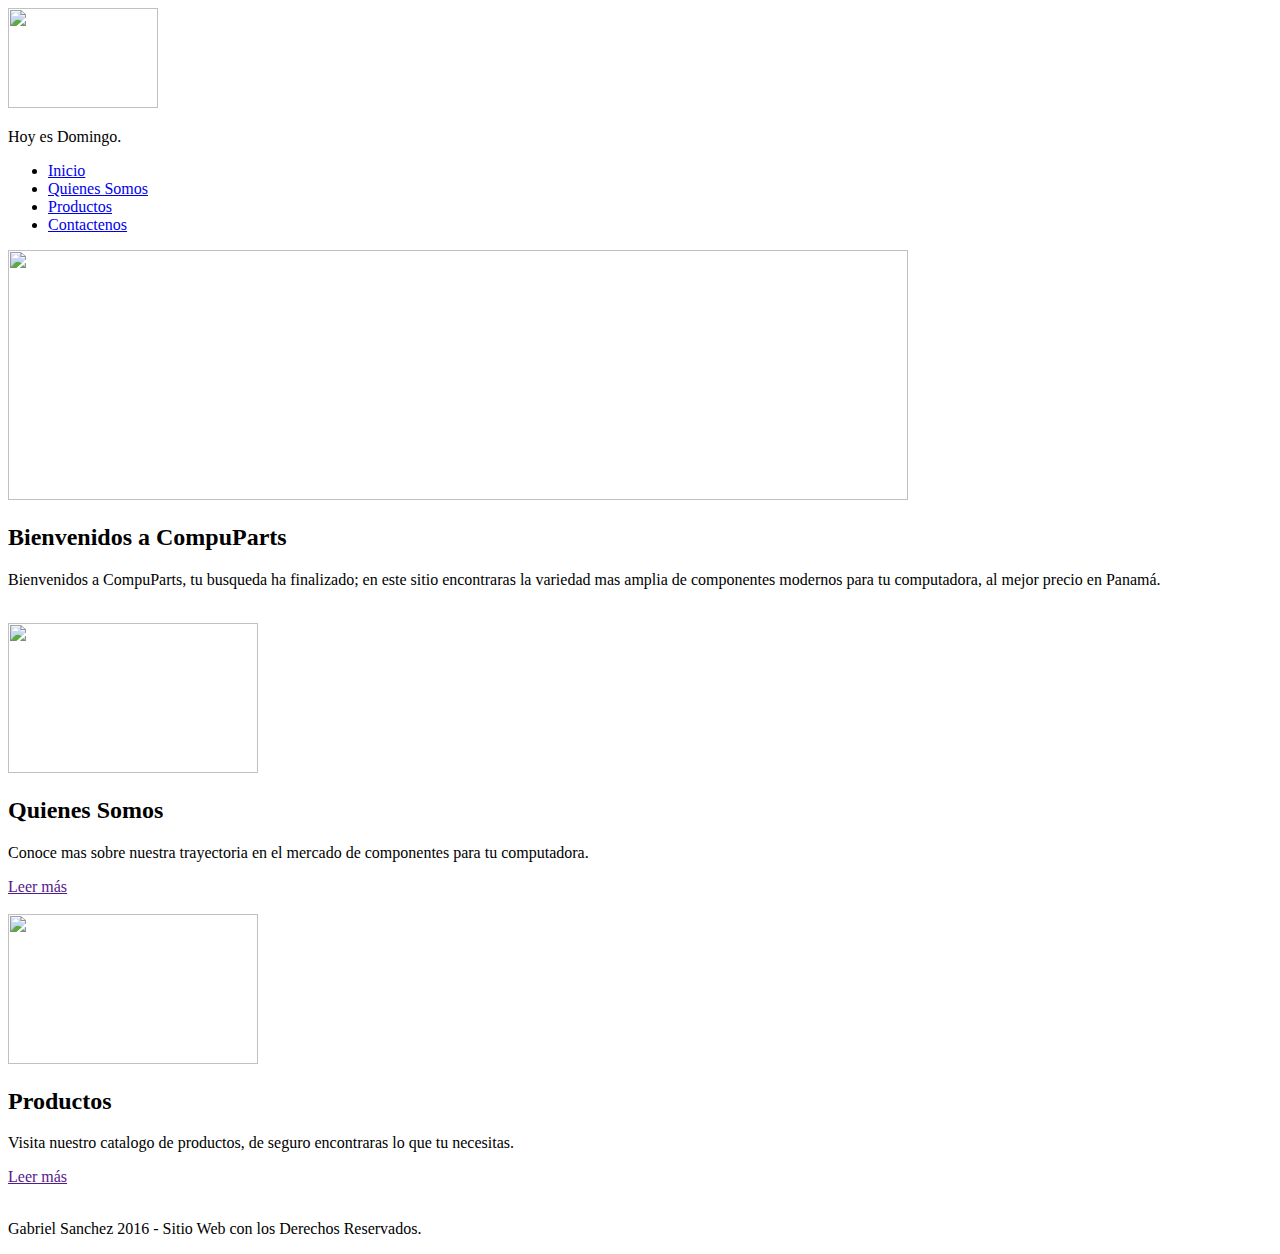
==== index.html @ f562a028 "Initial commit" ====
<!DOCTYPE html>
<html>
	<head>
		<title></title>
		<link rel="stylesheet" type="text/css" href="css/estilo.css">
	</head>
	<body>
		<div id="principal">
			<header>
				<div id="logo">
					<a href="index.html"></a>
					<img src="img/logo.png" width="150" height="100">
				</div>

				<p id=miDia> </p>

				<script type="text/javascript">
				var fecha = new Date(); 
				
				var semana0 = "Hoy es Domingo."; 
				var semana1 = "Hoy es Lunes."; 
				var semana2 = "Hoy es Martes."; 
				var semana3 = "Hoy es Miércoles."; 
				var semana4 = "Hoy es Jueves."; 
				var semana5 = "Hoy es Viernes."; 
				var semana6 = "Hoy es Sábado."; 
				
				var hoy = fecha.getDay(); 
				
				document.getElementById("miDia").textContent = eval("semana" + hoy);
				</script>

				<nav class="menu">
					<ul>
						<li><a href="index.html">Inicio</a></li>
						<li><a href="quienes.html">Quienes Somos</a></li>
						<li><a href="productos.html">Productos</a></li>
						<li><a href="contactenos.html">Contactenos</a></li>
					</ul>
				</nav>
			</header>

			<section id="slide">
				<img src="img/slider1.jpg" width="900" height="250">
			</section>
			
			<section id="bienv">
					
				<h2>Bienvenidos a CompuParts</h2>
			<p class="parrafo">
				Bienvenidos a CompuParts, tu busqueda ha finalizado; en este sitio encontraras la variedad
				mas amplia de componentes modernos para tu computadora, al mejor precio en Panamá.
				<br><br>
			</p>
		</section>

			<section id="categorias">
				<section class="uno">
					<img src="img/quien.png" width="250" height="150" >
					<h2>Quienes Somos</h2>
					<p class="parrafo">
						Conoce mas sobre nuestra trayectoria en el mercado de componentes para tu computadora.
				
					</p>
					<a href="" class="leer-mas">Leer más</a><br><br>
				</section>
				<section class="uno dos">
					<img src="img/productos.jpg" width="250" height="150" >
					<h2>Productos</h2>
					<p class="parrafo">
						Visita nuestro catalogo de productos, de seguro encontraras lo que tu necesitas.
					</p>
					<a href="" class="leer-mas">Leer más</a><br><br>
				</section>
		
			</section><!--/categorias-->

			<section id="info">
				
			<footer>
				<p>
					Gabriel Sanchez 2016 - Sitio Web con los Derechos Reservados. <br>
				</p>
			</footer>

			
		</div>

	</body>
</html>
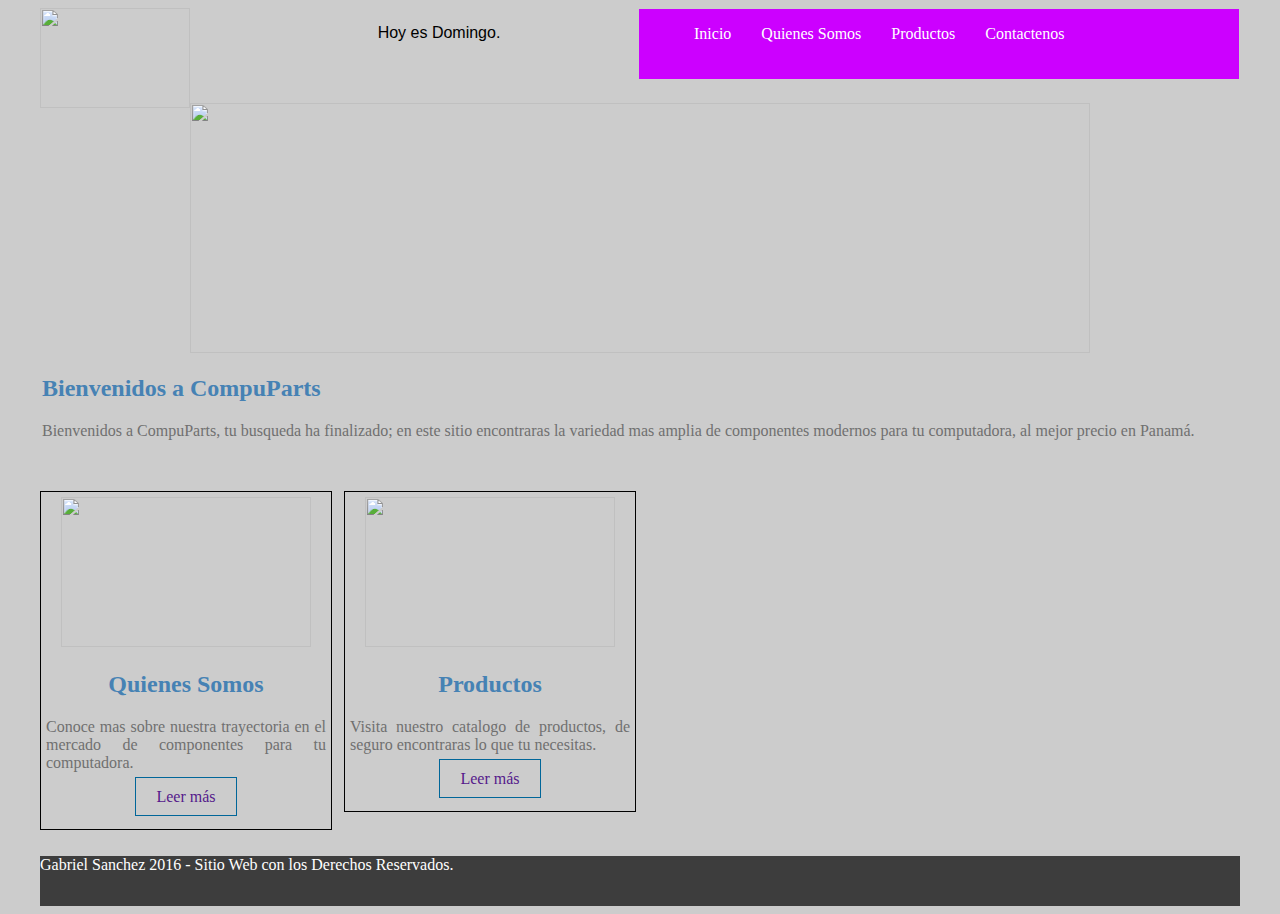
==== commit 7cd73c6d: "Update index.html" ====
--- a/index.html
+++ b/index.html
@@ -2,7 +2,7 @@
 <html>
 	<head>
 		<title></title>
-		<link rel="stylesheet" type="text/css" href="css/estilo.css">
+		<link rel="stylesheet" type="text/css" href="Css/estilo.css">
 	</head>
 	<body>
 		<div id="principal">
@@ -87,4 +87,4 @@
 		</div>
 
 	</body>
-</html>+</html>
--- a/Css/estilo.css
+++ b/Css/estilo.css
@@ -0,0 +1,260 @@
+body{
+	background-color: #ccc;
+}
+
+#principal{
+	width: 1200px;
+	height: auto; overflow: hidden;
+	border: 0px solid #000;
+	margin: auto;
+
+}
+
+header{
+	width: 1200px;
+	height: 100px;
+	border: 0px solid #000;
+	display: flex;
+	justify-content: space-between;
+	
+}
+
+#logo{
+	width: 200px;
+	height: 100px;
+	border: 0px solid #000;
+	float: left; font-family: sans-serif;
+}
+#miDia{
+	 font-family: sans-serif;
+
+	
+}
+
+.titulo{
+	margin-top: 25px;
+	font-size: 30px;
+}
+
+.sub-titulo{
+	font-size: 14px;
+	margin-top: -20px;
+}
+
+.menu{
+	display: flex;
+	width: 600px;
+	height: 70px;
+	border: 1px solid #ccc;
+	background: #cc00ff;
+
+	
+}
+
+.menu ul{
+	display: flex;
+}
+
+.menu ul li{
+	list-style: none;
+	float: left;
+}
+
+.menu ul li a{
+	text-decoration: none;
+	padding: 10px 15px;
+	border: 0px solid #ccc;
+	color: #fff; 
+}
+
+.menu ul li a:hover{
+	background: #fff;
+	color: #006699;
+	transition: background 1s, color 1s;
+}
+
+#slide{
+	margin-top: -5px;
+	width: 1200px;
+	height: 250px;
+	text-align: center;
+}
+
+#categorias{
+	width: 1200px;
+	height: auto; overflow: hidden;
+	border: 0px solid;
+	margin-top: 15px;
+}
+
+.uno{
+	width: 280px;
+	height: auto; overflow: hidden;
+	border: 1px solid #000;
+	float: left;
+	padding: 5px;
+	text-align: center;
+	color: #4682b4;
+}
+
+.parrafo{
+	color: #707070;
+	text-align: justify;
+}
+.dos{
+	margin-left: 12px;
+	margin-right: 12px;
+}
+
+.leer-mas{
+	text-decoration: none;
+	border: 1px solid #006699;
+	padding: 10px 20px 10px 20px;
+	margin-bottom: 10px;
+}
+
+.leer-mas:hover{
+	background: #006699;
+	color: #fff;
+	transition: background 1s, color 1s;
+}
+
+
+#info{
+	width: 1200px;
+	height: auto; overflow: hidden;
+	border: 0px solid #c0c0c0;
+	margin-top: 10px; color: 
+}
+
+#bienv{
+	width: 100%;
+	height: auto; overflow: hidden;
+	border: none
+	float: left;
+	padding: 2px; color: #4682b4;
+}
+
+.img{
+	margin-right: 7px;
+	margin-bottom: 7px;
+}
+
+
+#der{
+	width: 290px;
+	height: 300px;
+	border: 1px solid #ccc;
+	float: right;
+	color: 
+}
+
+footer{
+	width: 100%;
+	height: 50px;
+	text-align: left;
+	color: #fff;
+	background-color: rgb(61, 61, 61);
+}
+
+#footer p{
+	width: 500px;
+}
+
+/*------------contacto------------------------*/
+#formulario{
+	width: 432px;
+	height: auto;
+	overflow: hidden;
+	border: 1px solid #ccc;
+	padding: 5px;
+	float: left
+}
+
+#mapa{
+	width: 432px;
+	height: auto;
+	overflow: hidden;
+	border: 1px solid #ccc;
+	padding: 5px;
+	float: right;
+}
+
+input[type="text"]{
+	border: 1px solid #c1c1c1; padding: 6px;
+	width: 97%;
+}
+
+textarea{
+	border: 1px solid #c1c1c1; padding: 6px;
+	width: 97%;
+}
+
+.enviar{
+	padding: 10px 20px;
+	background: #cc00ff;
+	color: #fdfdfd;
+	font-size: 16px;
+}
+
+#form{}
+
+#datos{
+	margin-top: 30px;
+}
+
+.card-container{
+	display:flex;
+	flex-wrap: wrap;
+}
+.card {
+	box-shadow: 0 4px 8px 0 rgba(0, 0, 0, 0.2);
+	max-width: 300px;
+	margin: auto;
+	text-align: center;
+	font-family: arial;
+	flex: 1 25%;
+	margin-left: 30px;
+	margin-bottom: 30px;
+
+	
+  }
+  
+.card img{
+	width:300px; 
+	height: 300px;
+}
+
+.card .product-title{
+	min-height: 170px;
+}
+.card .description{
+	min-height: 200px;
+	
+}
+  .price {
+	color: grey;
+	font-size: 22px;
+  }
+  
+  .card button {
+	border: none;
+	outline: 0;
+	padding: 12px;
+	color: white;
+	background-color: #cc00fc;
+	text-align: center;
+	cursor: pointer;
+	width: 100%;
+	font-size: 18px;
+  }
+  
+  .card button:hover {
+	opacity: 0.7;
+  }
+
+  #gabriel{
+	width: 200px;
+	height: 100px;
+	border: 0px solid #000;
+	float: left; font-family: sans-serif;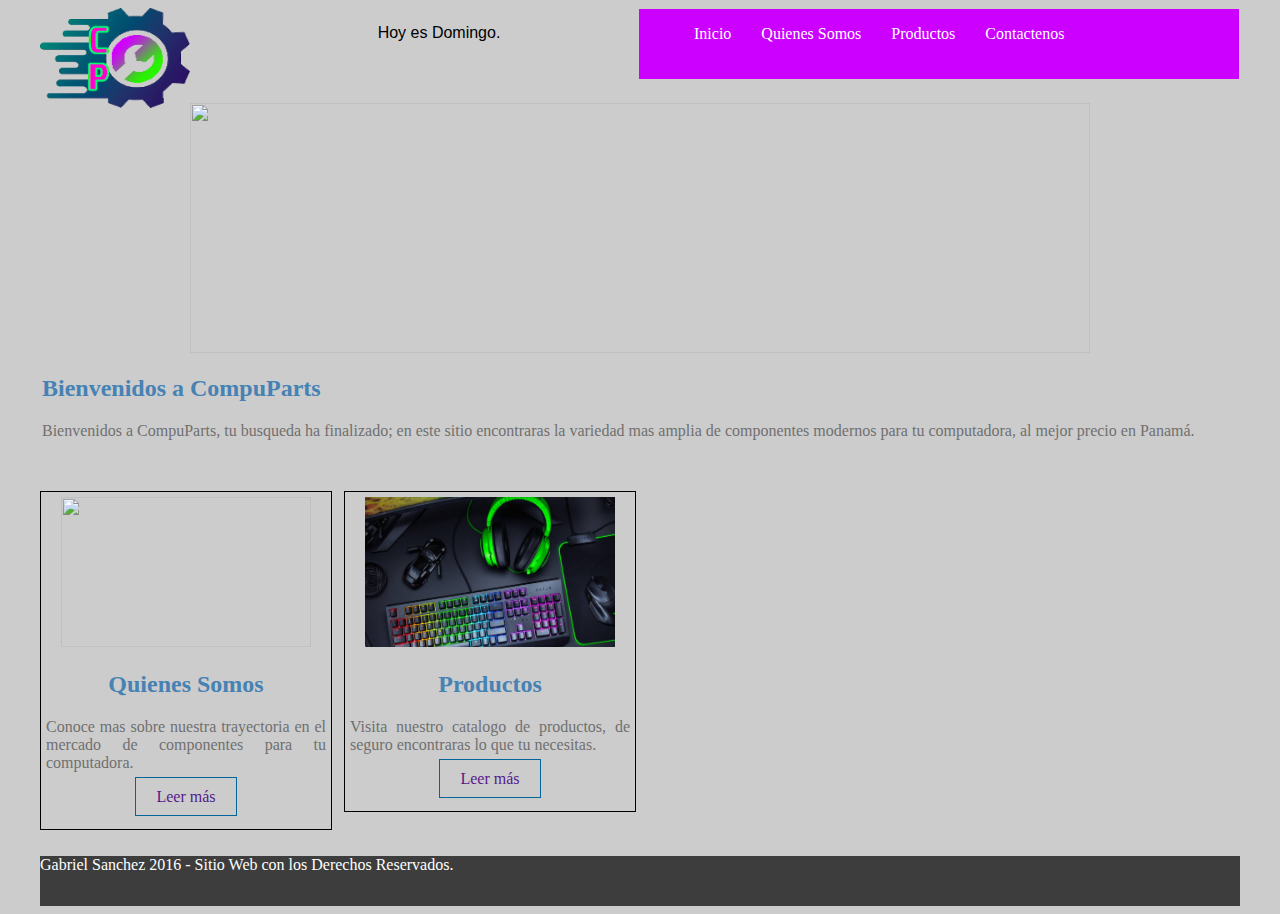
==== commit b79e9c7e: "Update index.html" ====
--- a/index.html
+++ b/index.html
@@ -9,7 +9,7 @@
 			<header>
 				<div id="logo">
 					<a href="index.html"></a>
-					<img src="img/logo.png" width="150" height="100">
+					<img src="Img/logo.png" width="150" height="100">
 				</div>
 
 				<p id=miDia> </p>
@@ -33,7 +33,7 @@
 				<nav class="menu">
 					<ul>
 						<li><a href="index.html">Inicio</a></li>
-						<li><a href="quienes.html">Quienes Somos</a></li>
+						<li><a href="Quienes.html">Quienes Somos</a></li>
 						<li><a href="productos.html">Productos</a></li>
 						<li><a href="contactenos.html">Contactenos</a></li>
 					</ul>
@@ -41,7 +41,7 @@
 			</header>
 
 			<section id="slide">
-				<img src="img/slider1.jpg" width="900" height="250">
+				<img src="Img/slider1.jpg" width="900" height="250">
 			</section>
 			
 			<section id="bienv">
@@ -65,7 +65,7 @@
 					<a href="" class="leer-mas">Leer más</a><br><br>
 				</section>
 				<section class="uno dos">
-					<img src="img/productos.jpg" width="250" height="150" >
+					<img src="Img/productos.jpg" width="250" height="150" >
 					<h2>Productos</h2>
 					<p class="parrafo">
 						Visita nuestro catalogo de productos, de seguro encontraras lo que tu necesitas.
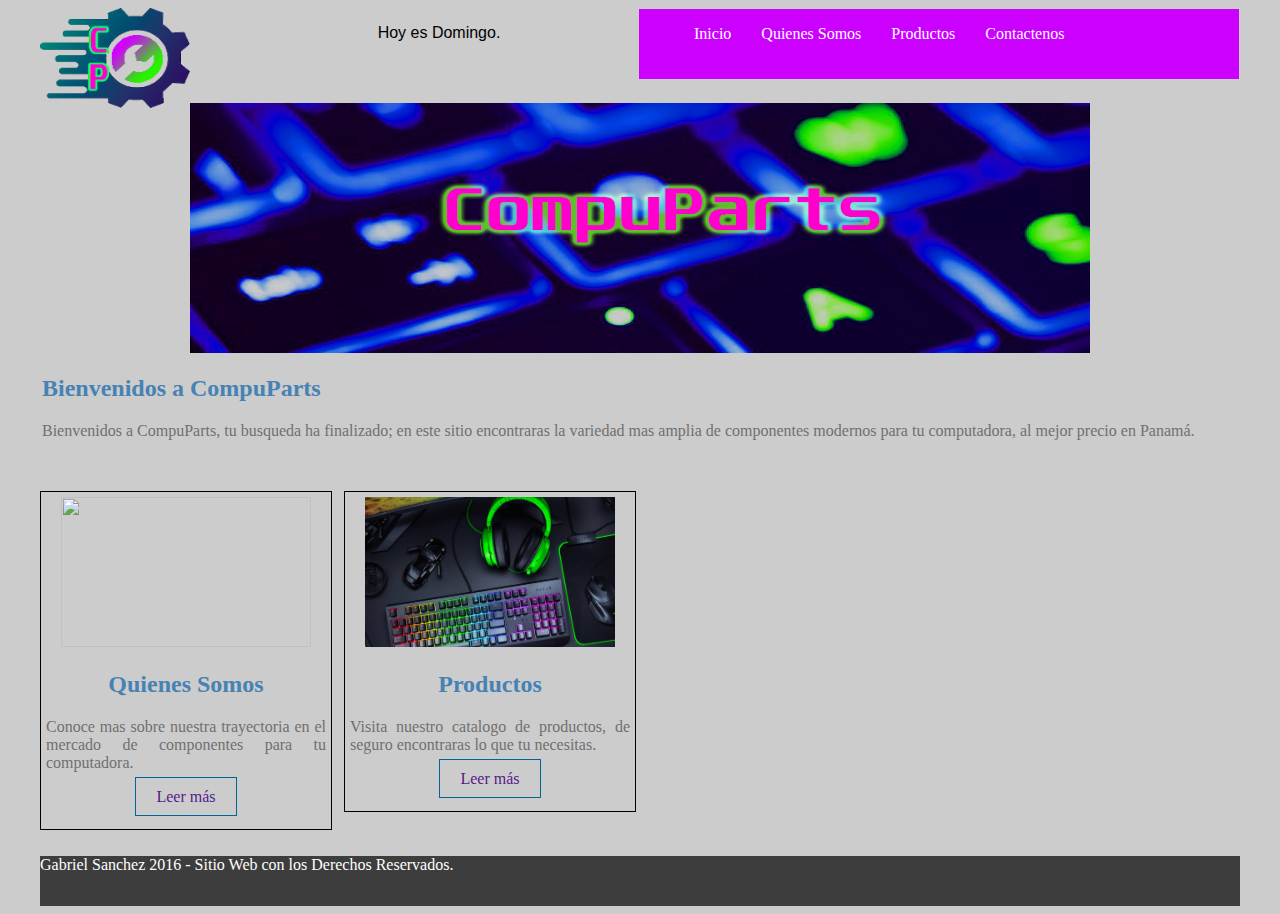
==== commit 4bbce874: "Update index.html" ====
--- a/index.html
+++ b/index.html
@@ -41,7 +41,7 @@
 			</header>
 
 			<section id="slide">
-				<img src="Img/slider1.jpg" width="900" height="250">
+				<img src="Img/Slider1.jpg" width="900" height="250">
 			</section>
 			
 			<section id="bienv">
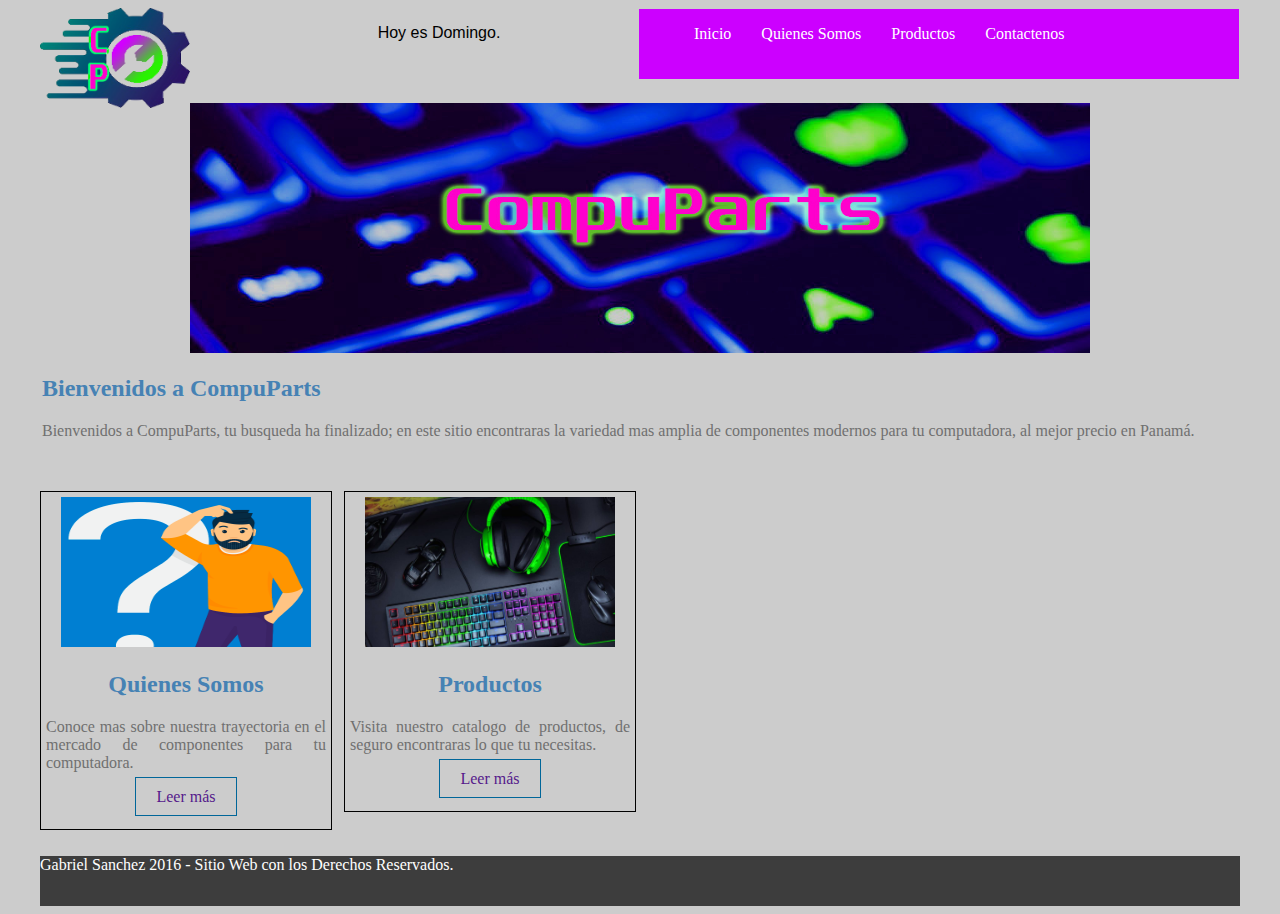
==== commit 6f80774a: "Update index.html" ====
--- a/index.html
+++ b/index.html
@@ -56,7 +56,7 @@
 
 			<section id="categorias">
 				<section class="uno">
-					<img src="img/quien.png" width="250" height="150" >
+					<img src="Img/quien.png" width="250" height="150" >
 					<h2>Quienes Somos</h2>
 					<p class="parrafo">
 						Conoce mas sobre nuestra trayectoria en el mercado de componentes para tu computadora.
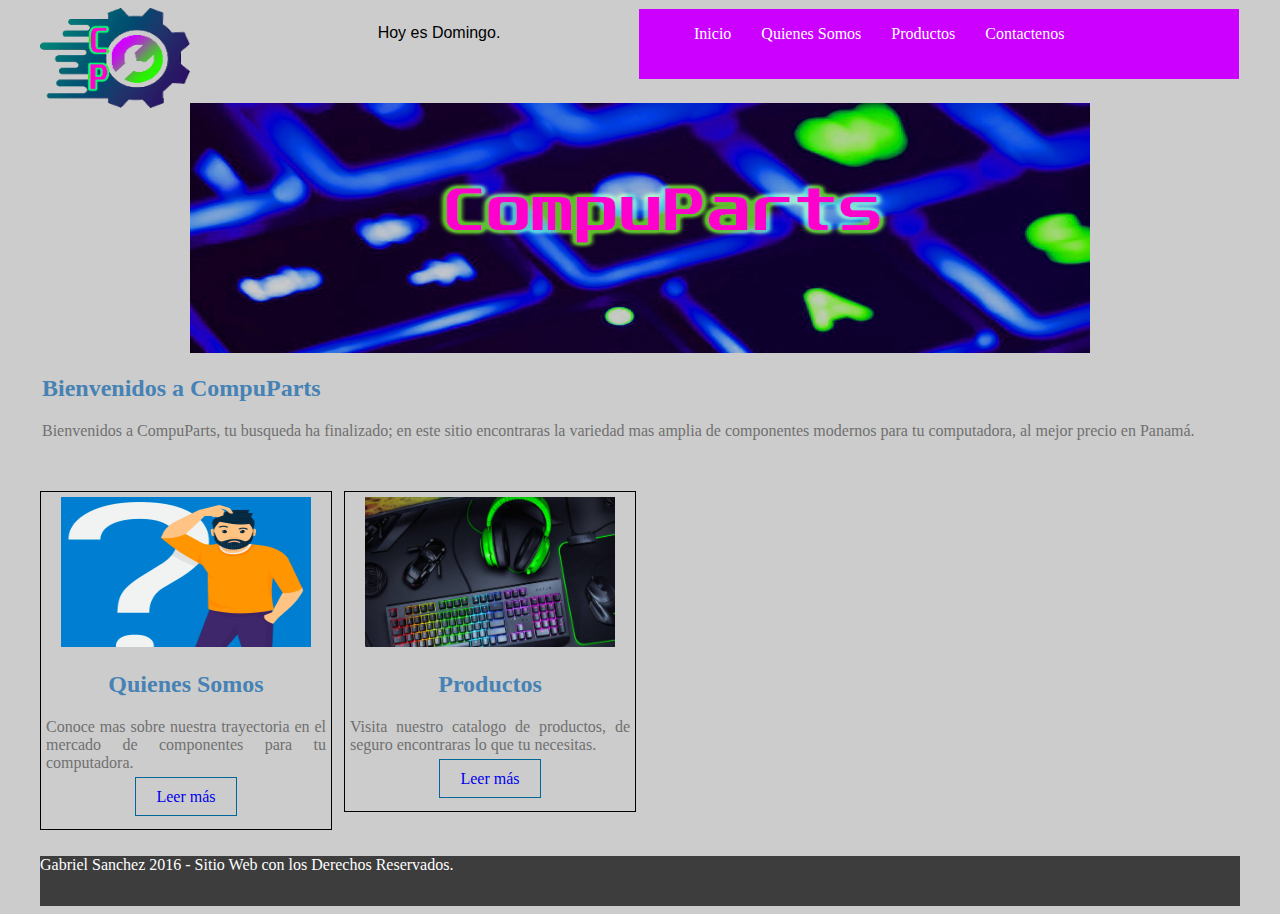
==== commit 7bca35cf: "Update index.html" ====
--- a/index.html
+++ b/index.html
@@ -62,7 +62,7 @@
 						Conoce mas sobre nuestra trayectoria en el mercado de componentes para tu computadora.
 				
 					</p>
-					<a href="" class="leer-mas">Leer más</a><br><br>
+					<a href="Quienes.html" class="leer-mas">Leer más</a><br><br>
 				</section>
 				<section class="uno dos">
 					<img src="Img/productos.jpg" width="250" height="150" >
@@ -70,7 +70,7 @@
 					<p class="parrafo">
 						Visita nuestro catalogo de productos, de seguro encontraras lo que tu necesitas.
 					</p>
-					<a href="" class="leer-mas">Leer más</a><br><br>
+					<a href="productos.html" class="leer-mas">Leer más</a><br><br>
 				</section>
 		
 			</section><!--/categorias-->
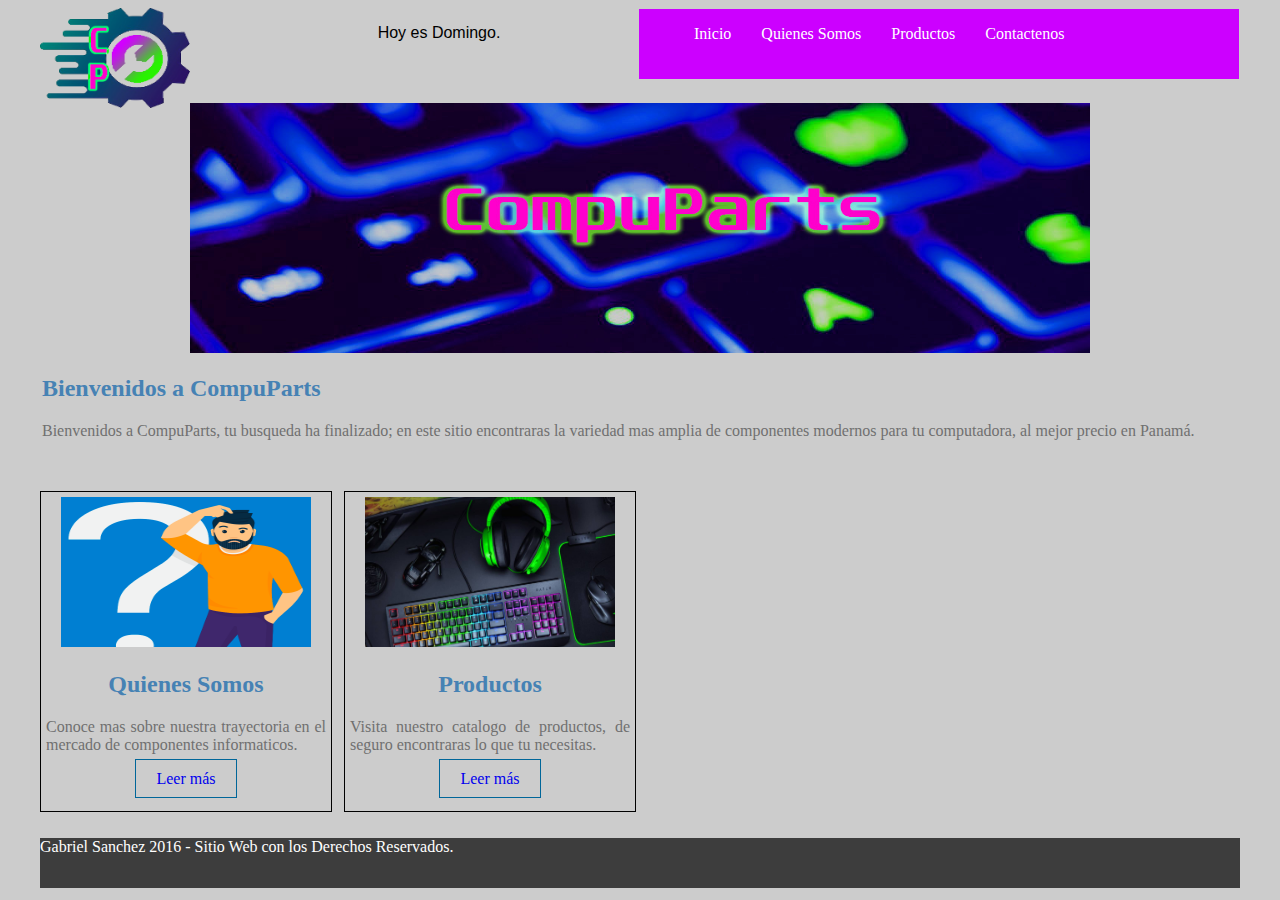
==== commit 8ad6060e: "Update index.html" ====
--- a/index.html
+++ b/index.html
@@ -59,7 +59,7 @@
 					<img src="Img/quien.png" width="250" height="150" >
 					<h2>Quienes Somos</h2>
 					<p class="parrafo">
-						Conoce mas sobre nuestra trayectoria en el mercado de componentes para tu computadora.
+						Conoce mas sobre nuestra trayectoria en el mercado de componentes informaticos.
 				
 					</p>
 					<a href="Quienes.html" class="leer-mas">Leer más</a><br><br>
